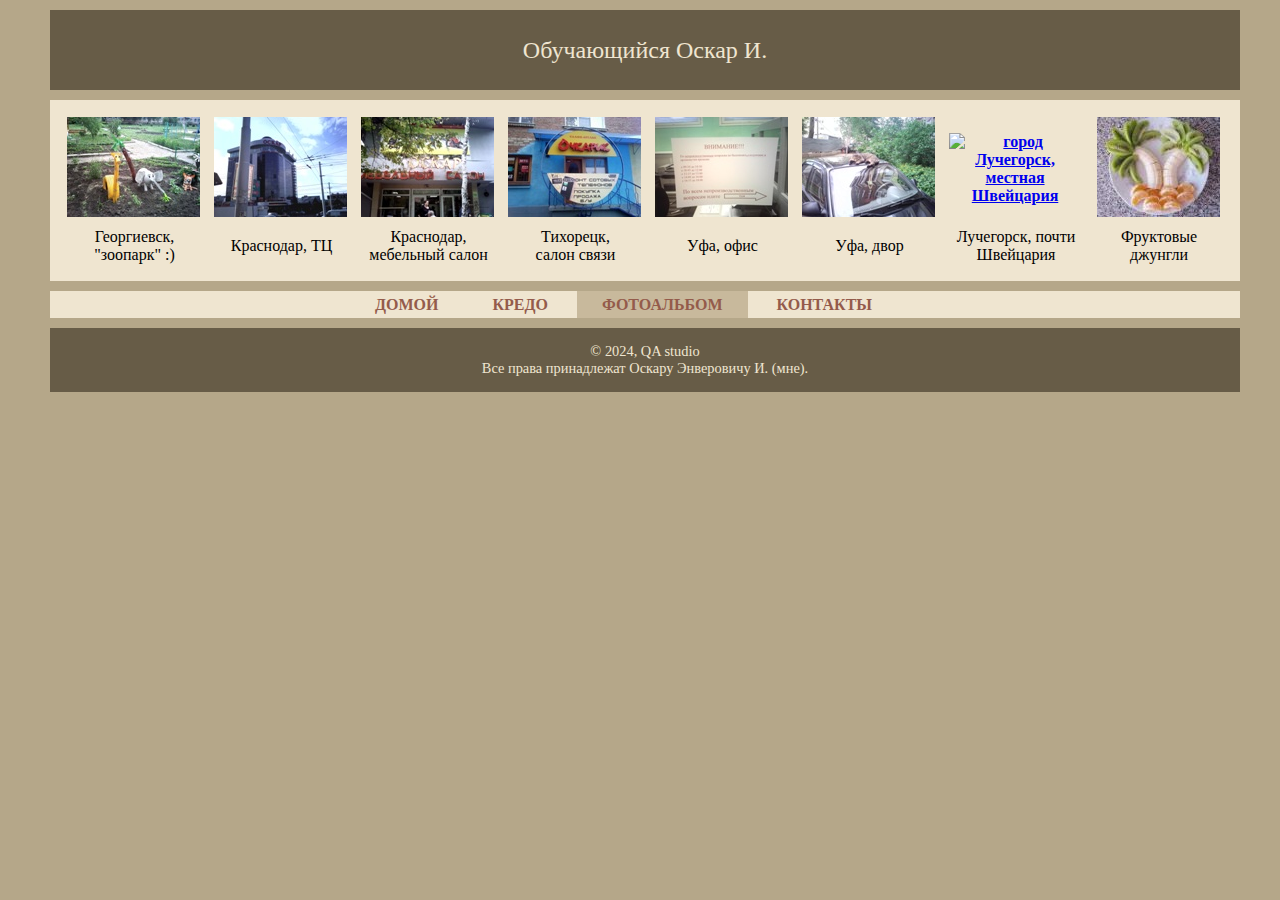
==== Photos.html @ cfc41d49 "Add files via upload" ====
<!DOCTYPE html>
<html>

<head>
	<title>Это Я</title>
	<meta charset="utf-8">
	<link rel="stylesheet" type="text/css" href="Format.css">
	<link rel="icon" href="icons/16.png">

</head>

<body>
	<div class="main">
		<header>Обучающийся Оскар И.</header>
		<div id="cont">
			<div id="row">

				<section id="one">
					<table id="third">
						<tr>
							<th><a href="images/IMG0088.jpg" target="_blanck"><img src="nails/IMG0088.jpg"
										alt="город Георгиевск, палисадник жилого дома"></a></th>
							<th><a href="images/IMG0140.jpg" target="_blanck"><img src="nails/IMG0140.jpg"
										alt="город Краснодар, торговый центр"></a></th>
							<th><a href="images/IMG0141.jpg" target="_blanck"><img src="nails/IMG0141.jpg"
										alt="город Краснодар, мебельный салон"></a></th>
							<th><a href="images/IMG0004.jpg" target="_blanck"><img src="nails/IMG0004.jpg"
										alt="город Тихорецк, оптика"></a></th>
							<th><a href="images/IMG0055.jpg" target="_blanck"><img src="nails/IMG0055.jpg"
										alt="город Уфа, офис"></a></th>
							<th><a href="images/IMG0120.jpg" target="_blanck"><img src="nails/IMG0120.jpg"
										alt="город Уфа, наглый котейка"></a></th>
							<th><a href="images/DSC00417.jpg" target="_blanck"><img src="nails/DSC00417.jpg"
										alt="город Лучегорск, местная Швейцария"></a></th>
							<th><a href="images/1.jpg" target="_blanck"><img src="nails/1.jpg"
										alt="фруктовые джунгли"></a></th>
						</tr>
						<tr>
							<td>Георгиевск, <br>"зоопарк" :)</td>
							<td>Краснодар, ТЦ</td>
							<td>Краснодар, <br> мебельный салон</td>
							<td>Тихорецк, <br>салон связи</td>
							<td>Уфа, офис</td>
							<td>Уфа, двор</td>
							<td>Лучегорск, почти<br>Швейцария</td>
							<td>Фруктовые джунгли</td>
						</tr>
					</table>
				</section>
			</div id="third">
		</div>
		<nav>
			<ul>
				<li><a href="Index.html">ДОМОЙ</a></li>
				<li><a href="Resume.html">КРЕДО</a></li>
				<li class="selected"><a href="Photos.html">ФОТОАЛЬБОМ</a></li>
				<li><a href="report1.html">КОНТАКТЫ</a></li>
			</ul>
		</nav>
		<footer>&copy; 2024, QA studio <br>
			Все права принадлежат Оскару Энверовичу И. (мне).</footer>
	</div>
</body>

</html>
---- Format.css ----
body {
	background-color: #b5a789;
	margin: 0px;
	display: flex;
	justify-content: center;
}

div.main {
	width: 1200px;
	height: 500px;
}

div#cont {
	display: table;
	border-spacing: 10px;
}

header,
footer {
	background-color: #675c47;
	color: #efe5d0;
	text-align: center;
}

header {
	height: 80px;
	line-height: 80px;
	/*чтоб строка текста была посередине*/
	font-family: Georgia, "Times New Roman", Times, serif;
	font-size: x-large;
	margin: 10px 0px 0px 10px;
}

div#row {
	display: table-row;
}

section#photo,
section#table {
	display: table-cell;
	background: #efe5d0;
	padding: 10px;
	vertical-align: top;
}

h1 {
	font-size: 100%;
	color: #954b4b;
}

h1#big {
	padding: 0px 0px 0px 15px;
	font-size: x-large;
}

table#first {
	width: 805px;
	color: #675c47;
	font-family: Georgia, "Times New Roman", Times, serif;
	font-size: medium;
	text-align: center;
	border-collapse: collapse;
}

section#one {
	align-items: center;
	width: 1170px;
	background-color: #efe5d0;
	padding: 10px;
	font-family: Georgia, "Times New Roman", Times, serif;
	font-size: medium;
}

.contacts {
	display: flex;
	justify-content: center;
}

.contact {
	margin: 5px 5px 5px 50px;
}

.contact a:link,
.contact a:visited {
	color: #945b4b;
	/*font-weight: bold;*/
	text-decoration-line: none;
	border-bottom: none;
}

.ico_ref {
	color: #675c47;
}

.contact a:hover {
	color: red;
	font-weight: bold;
}

section#one img {
	background-color: #efe5d0;
	border: none;
}

table#first th,
table#first td {
	border: 2px dotted black;
	padding: 5px;
}

table#third th {
	text-align: center;
	padding: 5px 7px 5px 5px;
}

table#third td {
	text-align: center;
	padding: 0px 5px 5px 5px;
}

li {
	margin-left: 10ps;
	list-style-position: inside;
	text-align: left;
}

nav#into li {
	font-size: small;
	padding: 5px 5px 5px 1px;
}

nav {
	margin: 0px 0px 0px 10px;
	background-color: #efe5d0;
	display: flex;
}

nav ul {
	justify-content: center;
	margin: 0px 50px 0px 300px;
	list-style-type: none;
	padding: 5px 0px 4px 0px;
}

nav ul li {
	align-items: center;
	display: inline;
	padding: 5px 25px 5px 25px;
}

a:hover {
	color: red;
	font-weight: bold;
}

nav ul li a:link,
nav ul li a:visited {
	color: #945b4b;
	font-weight: bold;
	text-decoration-line: none;
	border-bottom: none;
}

nav ul li.selected {
	background-color: #c8b99c;
}

footer {
	padding: 15px 0px;
	font-size: 90%;
	margin: 10px 0px 0px 10px;
}
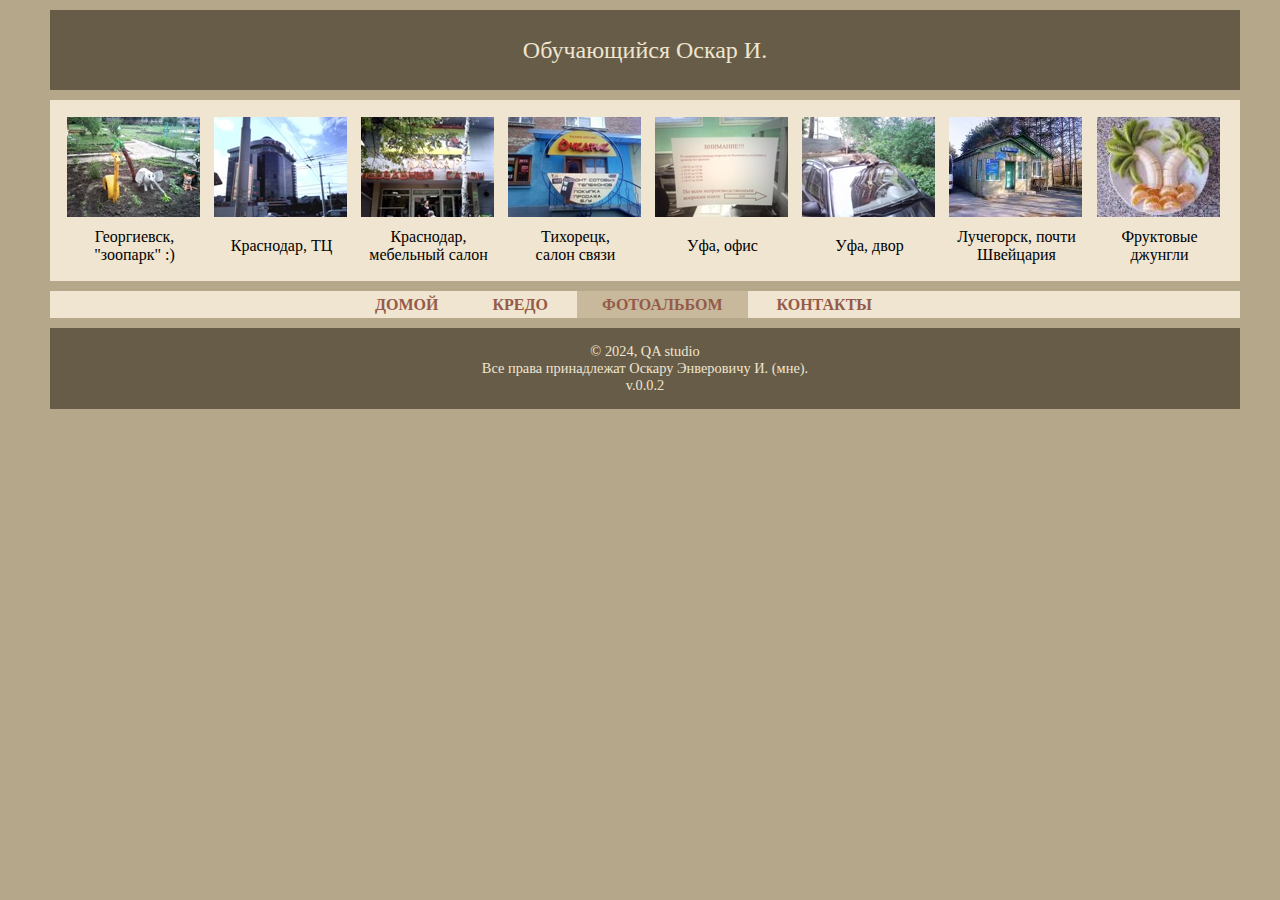
==== commit 231fb470: "добавил версию 2" ====
--- a/Photos.html
+++ b/Photos.html
@@ -51,15 +51,17 @@
 		</div>
 		<nav>
 			<ul>
-				<li><a href="Index.html">ДОМОЙ</a></li>
-				<li><a href="Resume.html">КРЕДО</a></li>
+				<li><a href="index.html">ДОМОЙ</a></li>
+				<li><a href="resume.html">КРЕДО</a></li>
 				<li class="selected"><a href="Photos.html">ФОТОАЛЬБОМ</a></li>
 				<li><a href="report1.html">КОНТАКТЫ</a></li>
 			</ul>
 		</nav>
 		<footer>&copy; 2024, QA studio <br>
-			Все права принадлежат Оскару Энверовичу И. (мне).</footer>
+			Все права принадлежат Оскару Энверовичу И. (мне). <br>
+			v.0.0.2
+		</footer>
 	</div>
 </body>
 
-</html>+</html>
